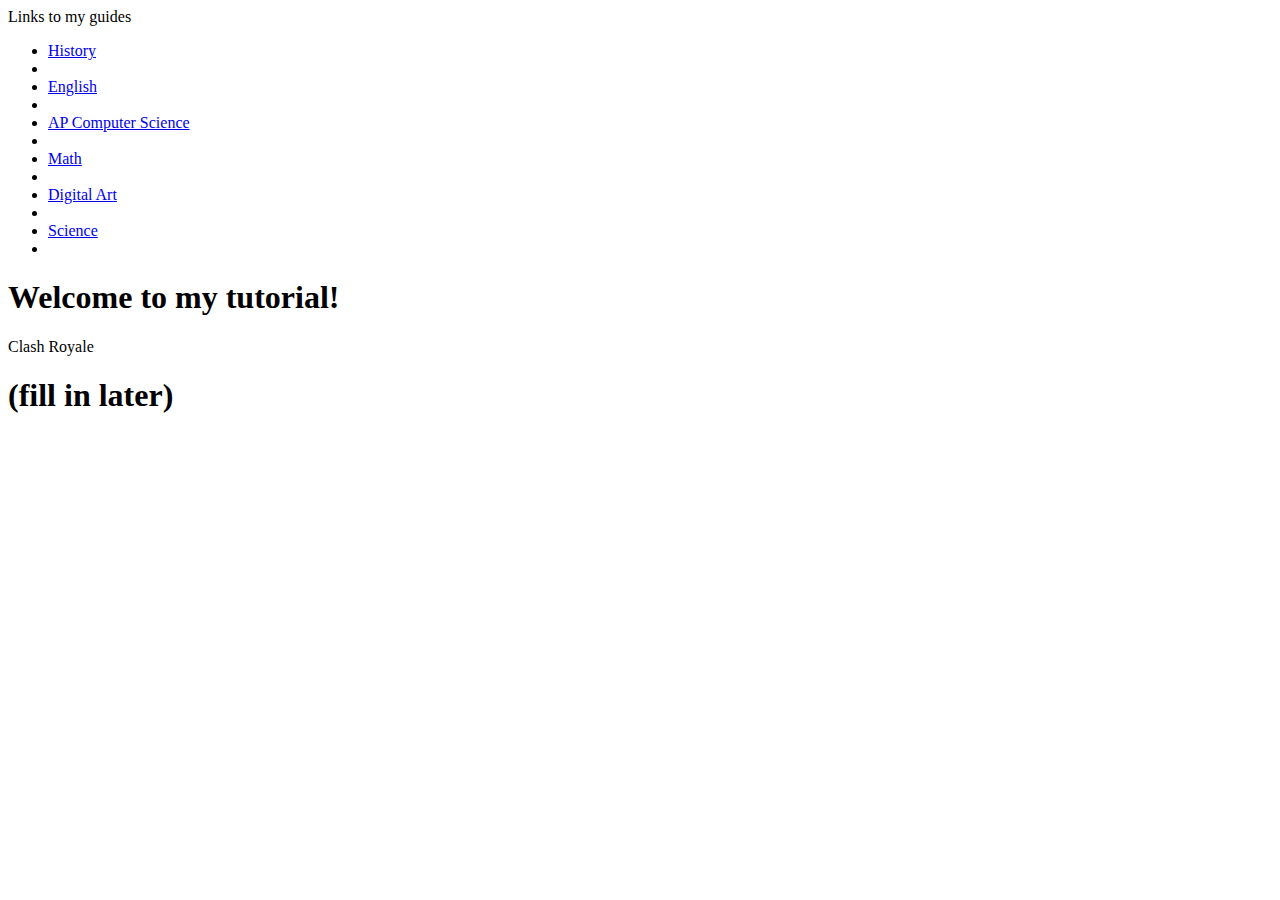
==== index.html @ 50defa84 "sj" ====
<html>
	<head>
		<title>Guide to be the best at Clash Royale</title>
		<link rel="stylesheet" href="style.css" type="text/css" />
	</head>                                                                                                                                                                                                                                                                                                                                                                                                                                                                                                                                                                                                                                      
	<body>
		<header>
			<div class="container"
			<div id="branding">
				<hi>Links to my guides</hi>
			</div>
			<nav>
				<ul>
				<li><a href="Period1.html">History</a><li>
					<li><a href="Period2.html">English</a><li>
					<li><a href="Period3.html">AP Computer Science</a><li>
					<li><a href="Period4.html">Math</a><li>
					<li><a href="Period5.html">Digital Art</a><li>
					<li><a href="Period6.html">Science</a><li>
				</ul>
			</nav>
		</div>
		</header>
		
		<section id="showcase">
			<div class="container">
				<h1>Welcome to my tutorial! </h1>
				<p>Clash Royale</p>
			</div>
		</section>
		
		<section id="showcase">
			<div class="container">
				<h1>(fill in later)</h1>
			</div>
		</section>
		
	</body>
</html>
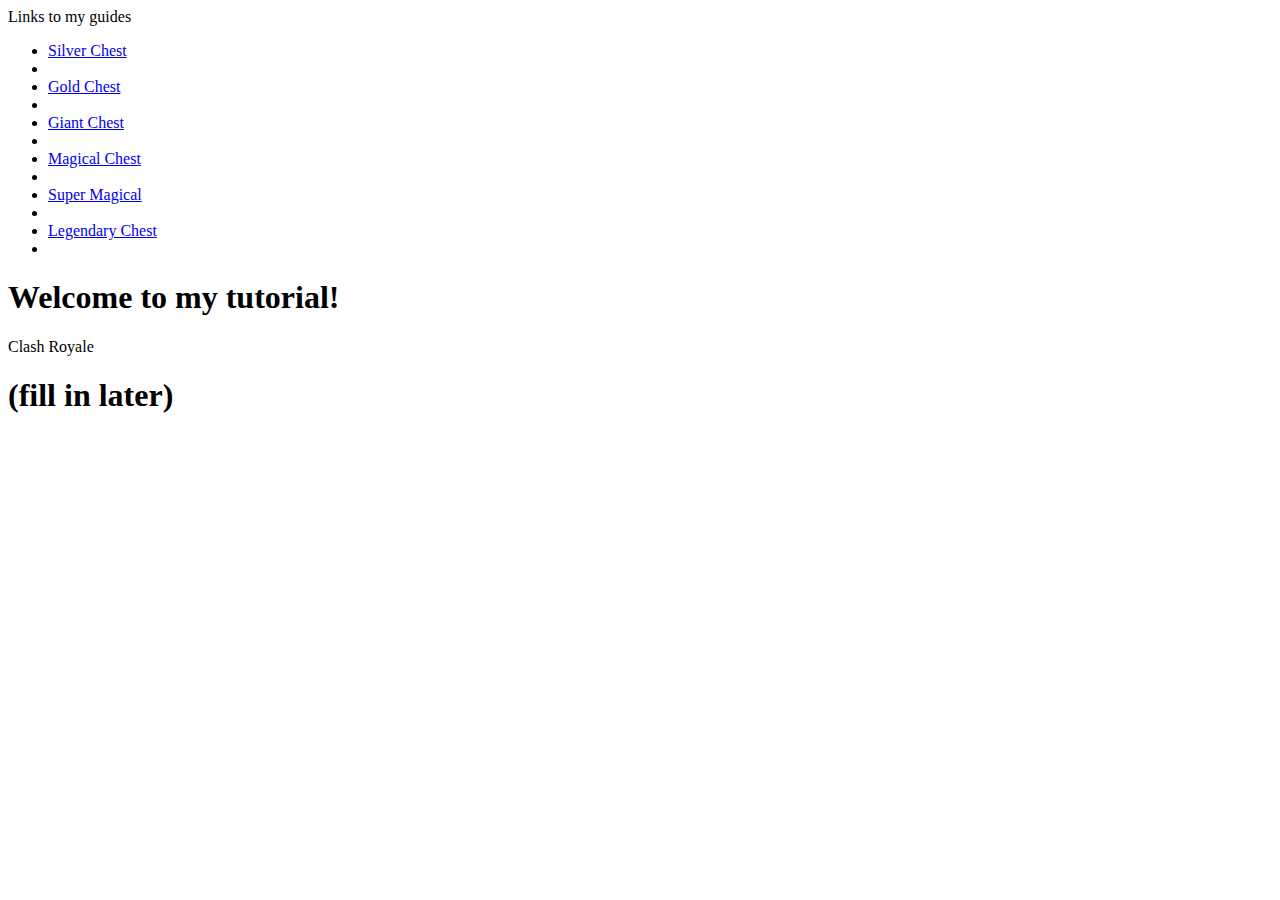
==== commit 760a6222: "he" ====
--- a/index.html
+++ b/index.html
@@ -1,6 +1,6 @@
 <html>
 	<head>
-		<title>Guide to be the best at Clash Royale</title>
+		<title>Guide for the best Clash Royale chest luck</title>
 		<link rel="stylesheet" href="style.css" type="text/css" />
 	</head>                                                                                                                                                                                                                                                                                                                                                                                                                                                                                                                                                                                                                                      
 	<body>
@@ -11,12 +11,12 @@
 			</div>
 			<nav>
 				<ul>
-				<li><a href="Period1.html">History</a><li>
-					<li><a href="Period2.html">English</a><li>
-					<li><a href="Period3.html">AP Computer Science</a><li>
-					<li><a href="Period4.html">Math</a><li>
-					<li><a href="Period5.html">Digital Art</a><li>
-					<li><a href="Period6.html">Science</a><li>
+				<li><a href="Period1.html">Silver Chest</a><li>
+					<li><a href="Period2.html">Gold Chest</a><li>
+					<li><a href="Period3.html">Giant Chest</a><li>
+					<li><a href="Period4.html">Magical Chest</a><li>
+					<li><a href="Period5.html">Super Magical</a><li>
+					<li><a href="Period6.html">Legendary Chest</a><li>
 				</ul>
 			</nav>
 		</div>
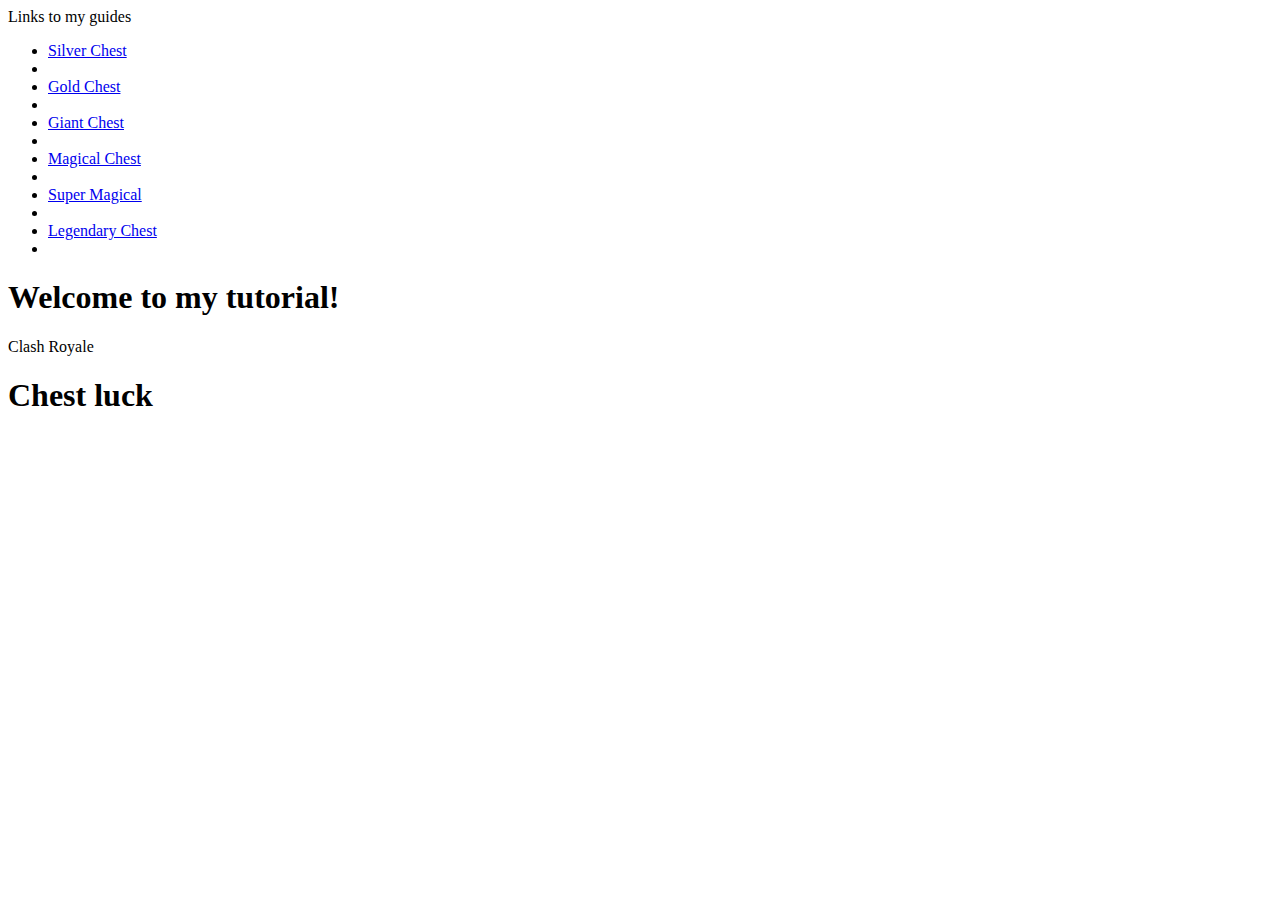
==== commit 9978ef46: "hi" ====
--- a/index.html
+++ b/index.html
@@ -31,7 +31,7 @@
 		
 		<section id="showcase">
 			<div class="container">
-				<h1>(fill in later)</h1>
+				<h1>Chest luck</h1>
 			</div>
 		</section>
 		
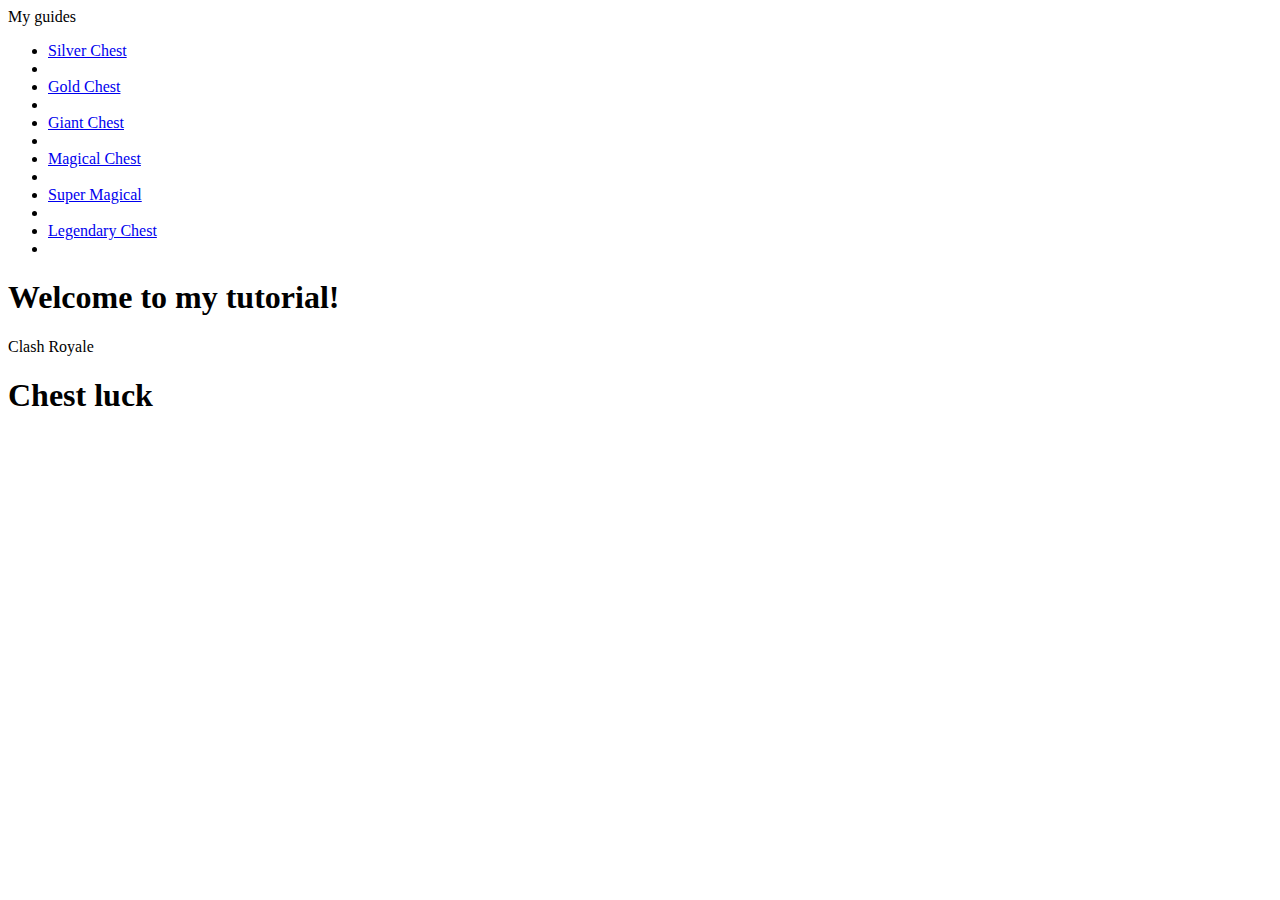
==== commit 1943ddb9: "Test" ====
--- a/index.html
+++ b/index.html
@@ -7,7 +7,7 @@
 		<header>
 			<div class="container"
 			<div id="branding">
-				<hi>Links to my guides</hi>
+				<hi>My guides</hi>
 			</div>
 			<nav>
 				<ul>
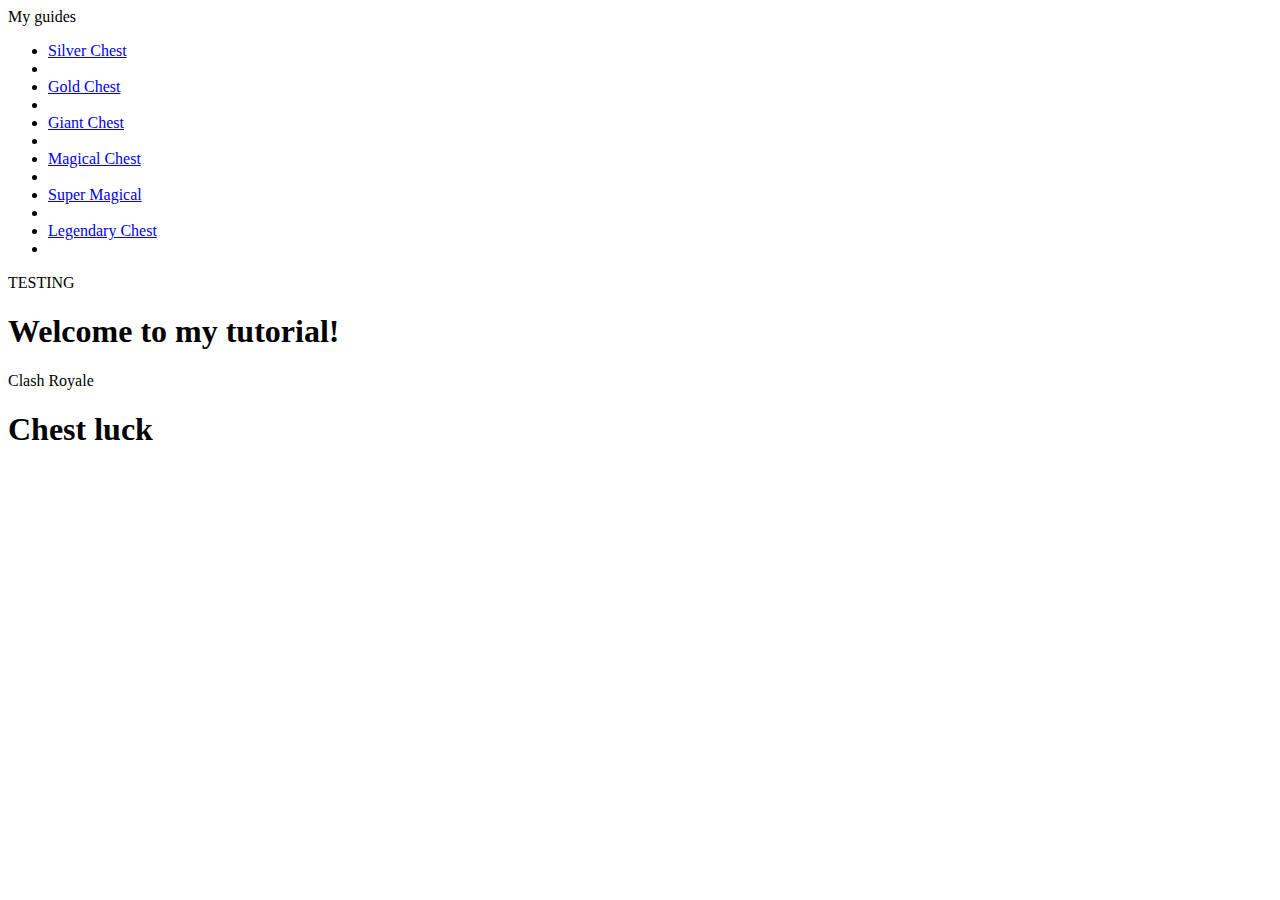
==== commit e767c654: "Hello" ====
--- a/index.html
+++ b/index.html
@@ -21,7 +21,7 @@
 			</nav>
 		</div>
 		</header>
-		
+		<p>TESTING</p>
 		<section id="showcase">
 			<div class="container">
 				<h1>Welcome to my tutorial! </h1>
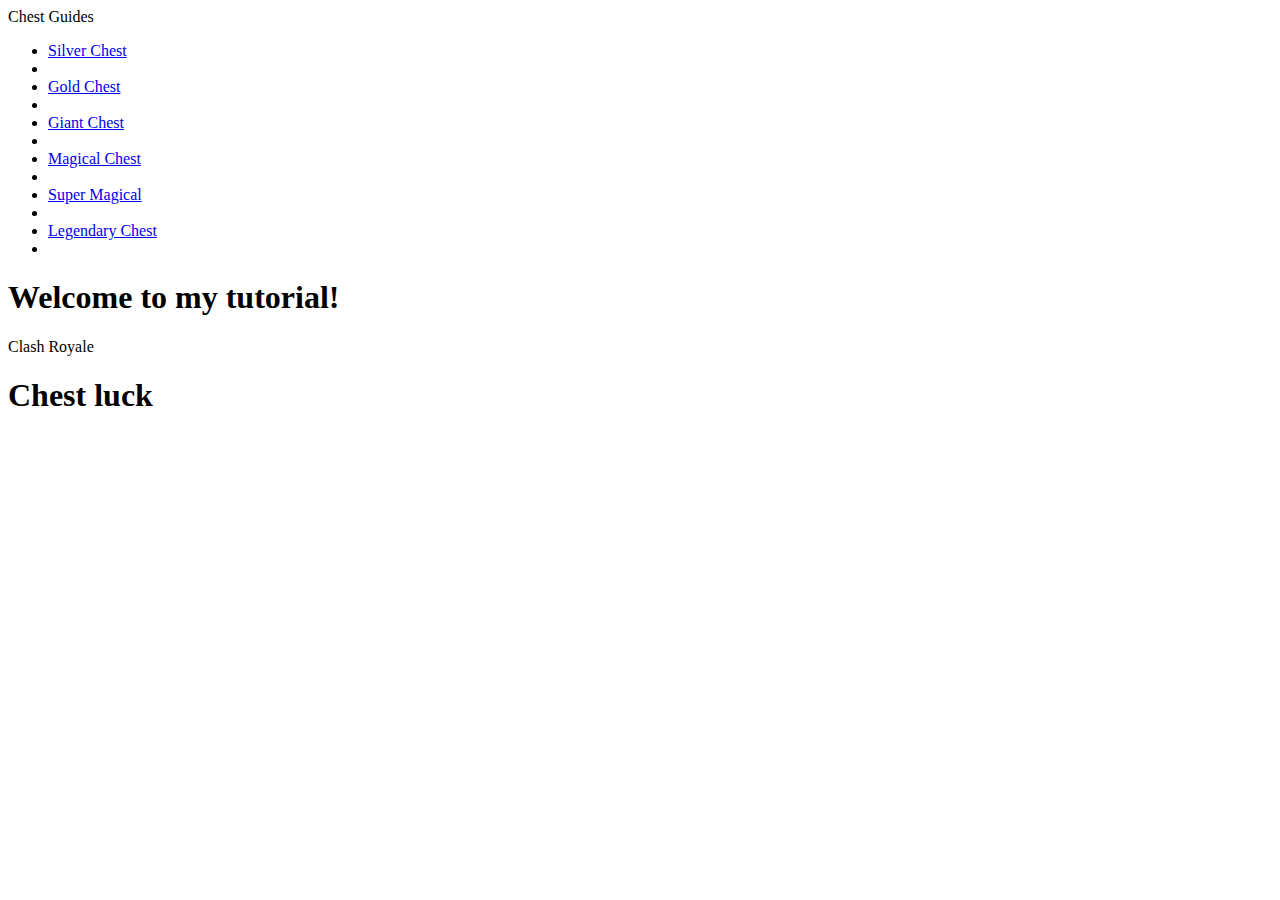
==== commit f21554f5: "yett" ====
--- a/index.html
+++ b/index.html
@@ -7,21 +7,21 @@
 		<header>
 			<div class="container"
 			<div id="branding">
-				<hi>My guides</hi>
+				<hi>Chest Guides </hi>
 			</div>
 			<nav>
 				<ul>
-				<li><a href="Period1.html">Silver Chest</a><li>
-					<li><a href="Period2.html">Gold Chest</a><li>
-					<li><a href="Period3.html">Giant Chest</a><li>
-					<li><a href="Period4.html">Magical Chest</a><li>
-					<li><a href="Period5.html">Super Magical</a><li>
-					<li><a href="Period6.html">Legendary Chest</a><li>
+				<li><a href="Silver Chest.html">Silver Chest</a><li>
+					<li><a href="Gold Chest.html">Gold Chest</a><li>
+					<li><a href="Giant Chest.html">Giant Chest</a><li>
+					<li><a href="Magical Chest.html">Magical Chest</a><li>
+					<li><a href="Super Magical Chest.html">Super Magical</a><li>
+					<li><a href="Legendary Chest.html">Legendary Chest</a><li>
 				</ul>
 			</nav>
 		</div>
 		</header>
-		<p>TESTING</p>
+	
 		<section id="showcase">
 			<div class="container">
 				<h1>Welcome to my tutorial! </h1>
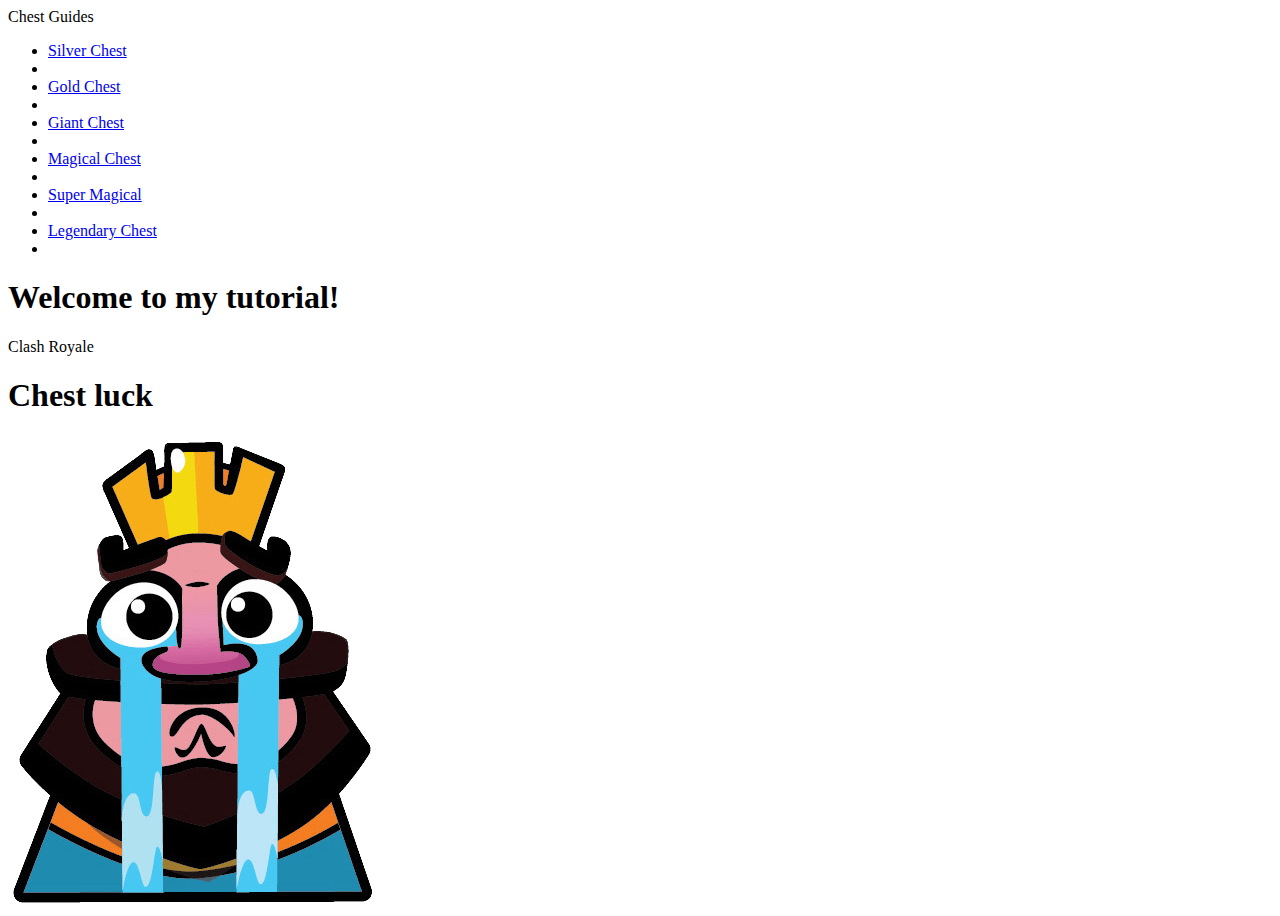
==== commit 1a4a7699: "yet" ====
--- a/index.html
+++ b/index.html
@@ -32,6 +32,7 @@
 		<section id="showcase">
 			<div class="container">
 				<h1>Chest luck</h1>
+			<img src="./images/emote_cry.png">
 			</div>
 		</section>
 		
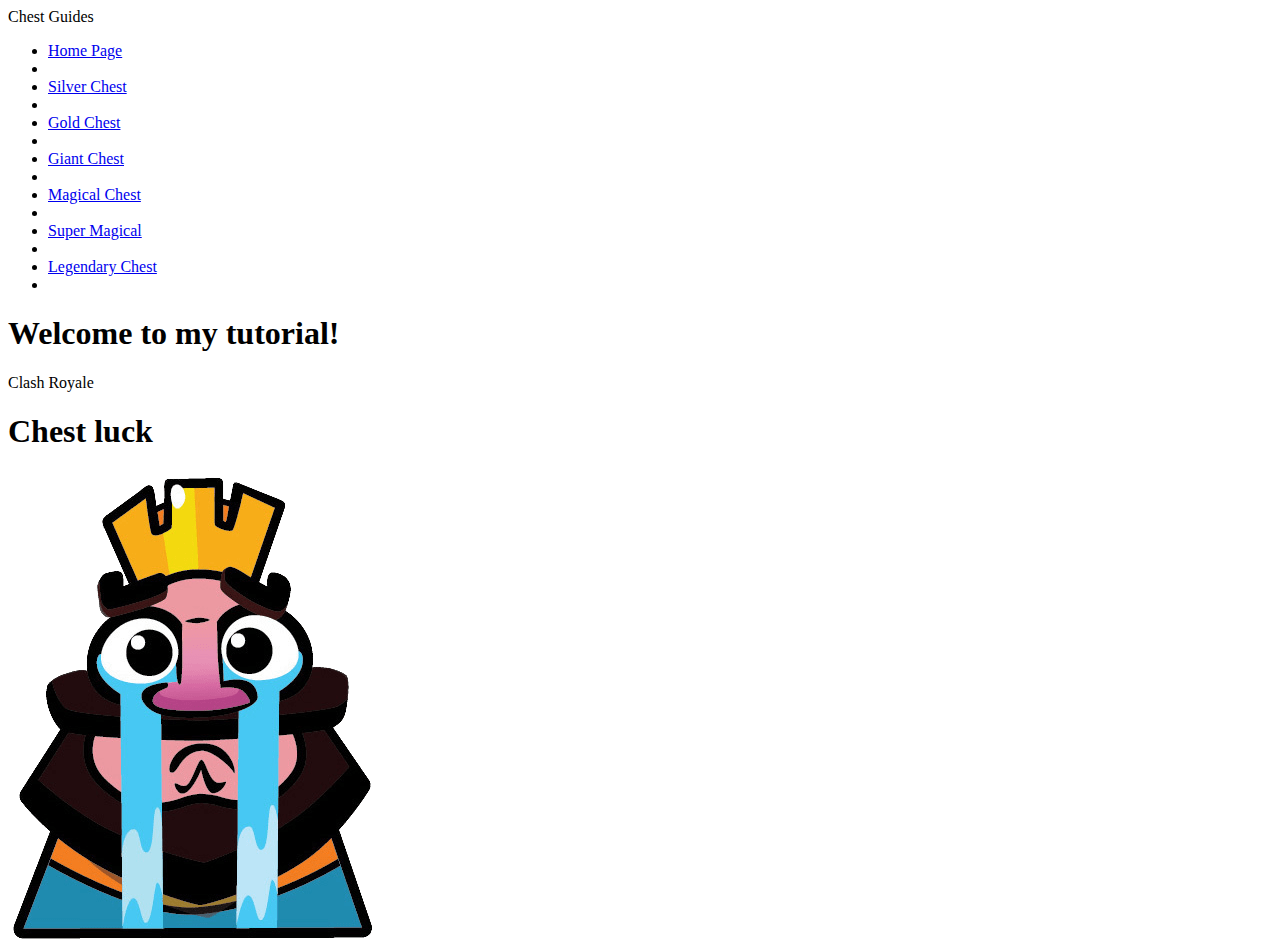
==== commit ba641abd: "yettttttt" ====
--- a/index.html
+++ b/index.html
@@ -11,7 +11,8 @@
 			</div>
 			<nav>
 				<ul>
-				<li><a href="Silver Chest.html">Silver Chest</a><li>
+					<li><a href="index.html">Home Page</a><li>
+					<li><a href="Silver Chest.html">Silver Chest</a><li>
 					<li><a href="Gold Chest.html">Gold Chest</a><li>
 					<li><a href="Giant Chest.html">Giant Chest</a><li>
 					<li><a href="Magical Chest.html">Magical Chest</a><li>
